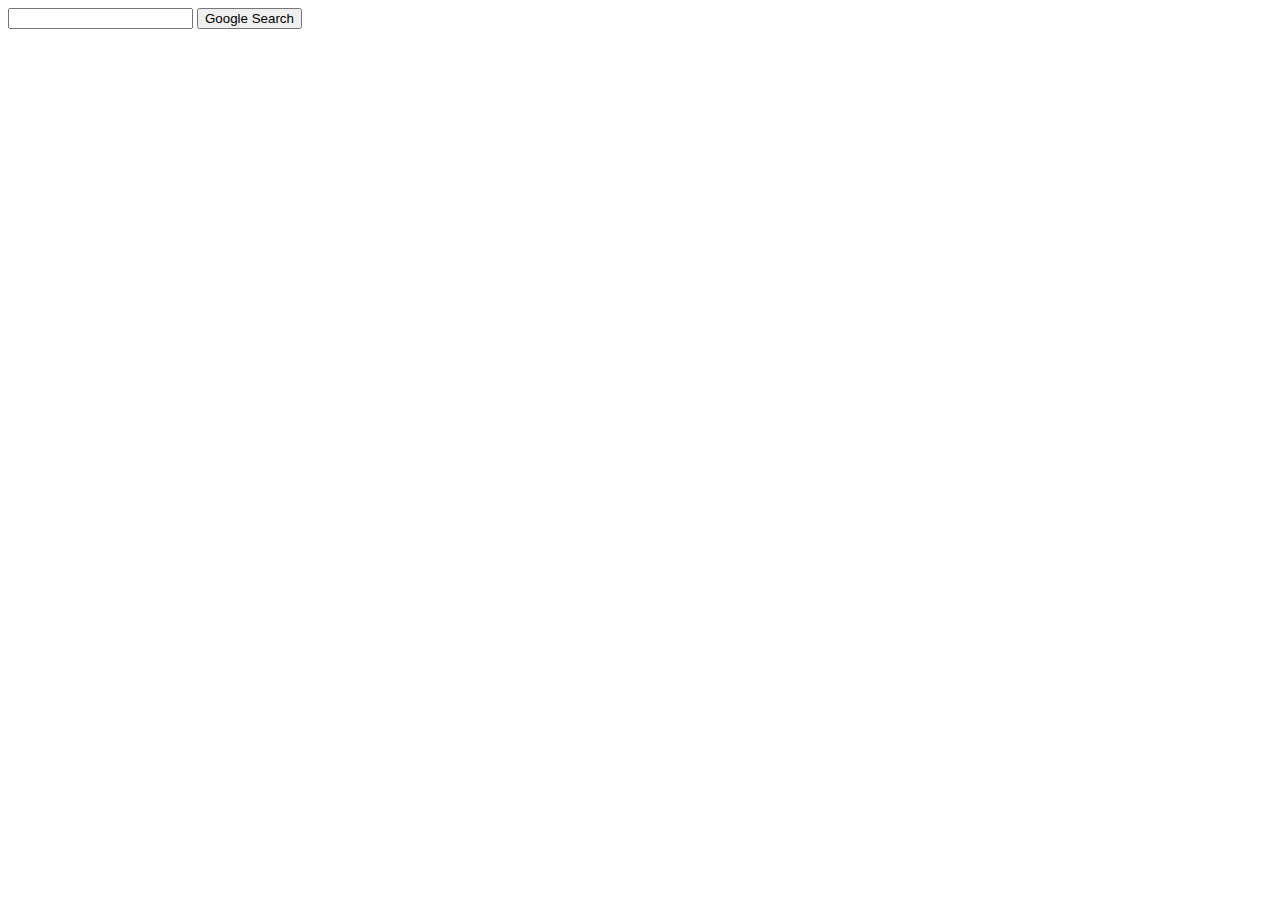
==== advanced_search.html @ 057551c0 "Sunday_night" ====
<!--CS50W Project 0 by Alan Vitums started 2023-1-8                         -->
<!--This html file is for advanced search per the assingment:               -->
<!-- https://cs50.harvard.edu/web/2020/projects/0/search/                   -->


<!DOCTYPE html>
<html lang="en">
    <head>
        <title>Search Images</title>
    </head>
    <body>
        <form action="https://www.google.com/imghp">
            <input type="text" name="q">
            <input type="submit" value="Google Search">
        </form>
    </body>
</html>
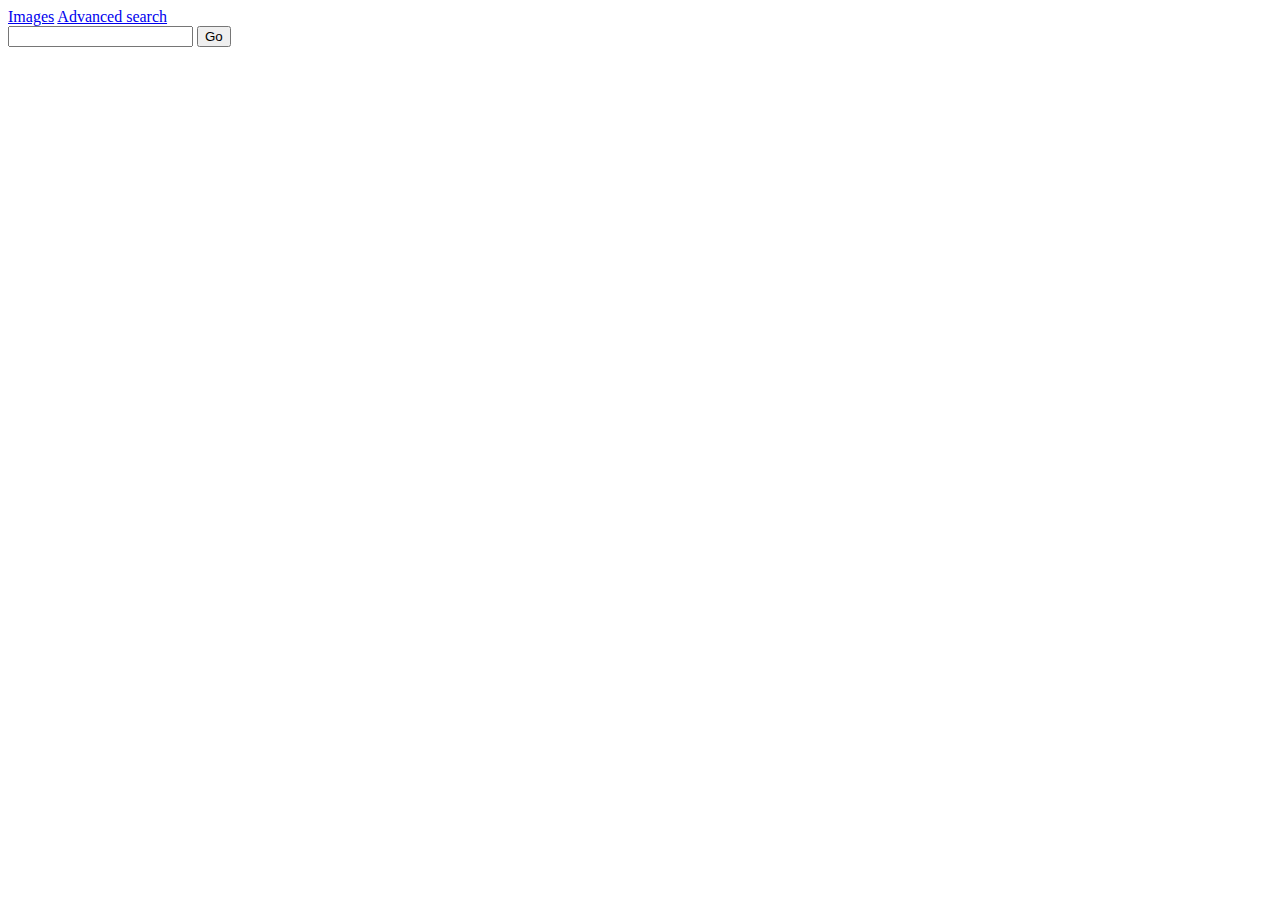
==== commit 7d313aef: "finished_image_search" ====
--- a/advanced_search.html
+++ b/advanced_search.html
@@ -9,9 +9,16 @@
         <title>Search Images</title>
     </head>
     <body>
-        <form action="https://www.google.com/imghp">
-            <input type="text" name="q">
-            <input type="submit" value="Google Search">
+        <header>
+            <div class="header_links"></div>
+                <a href="index.html">Images</a> 
+                <a href="advanced_search.html">Advanced search</a>
+                </div>
+        </header>        
+        <form action="https://www.google.com/imghp" method="get">
+            <input type="text" id="search-query" name="q">
+            <input type="submit" value="Go">
         </form>
     </body>
-</html>+</html>
+
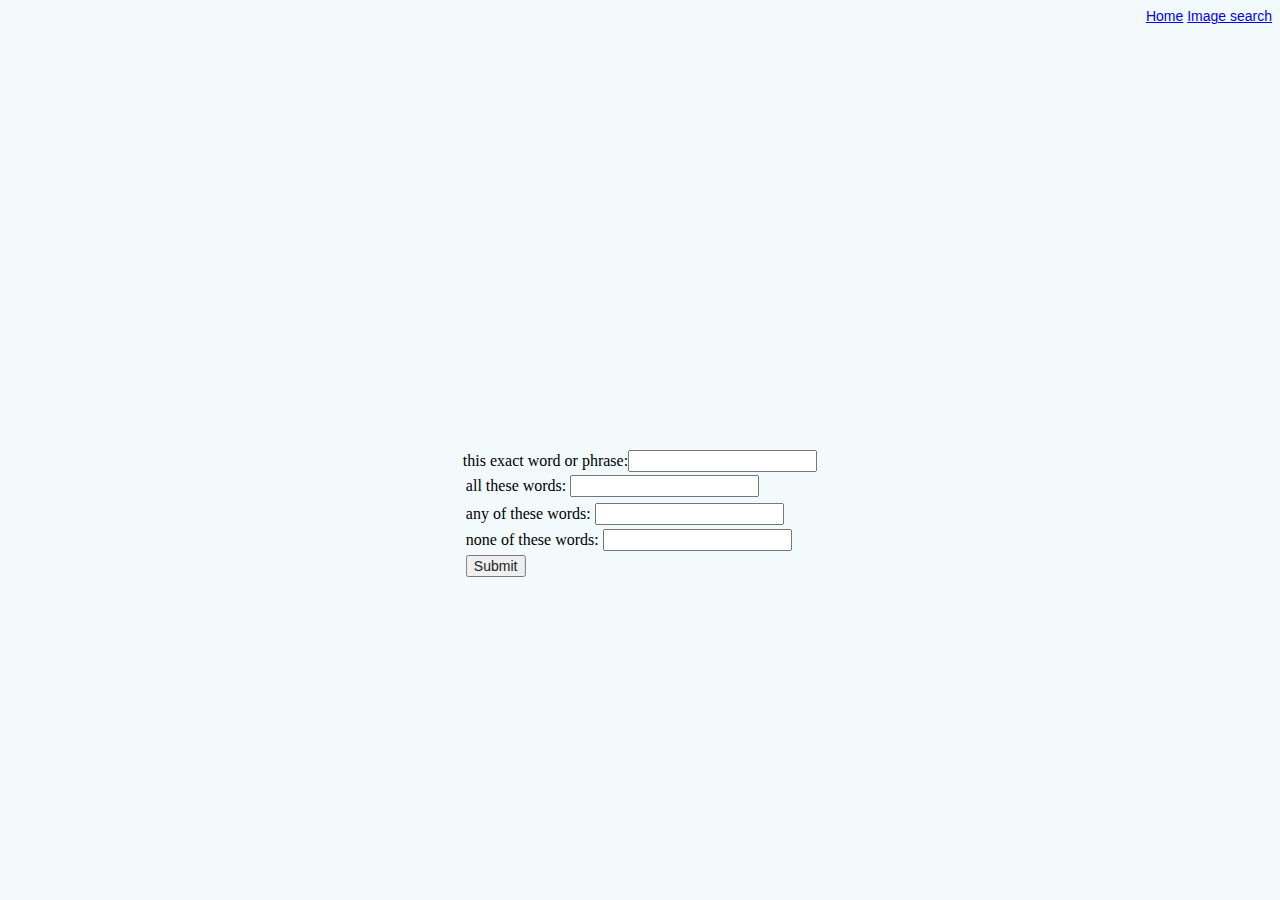
==== commit 6f94f18d: "Wednesday_stopping point" ====
--- a/advanced_search.html
+++ b/advanced_search.html
@@ -6,19 +6,62 @@
 <!DOCTYPE html>
 <html lang="en">
     <head>
-        <title>Search Images</title>
-    </head>
+        <title>Advanced Search</title>
+        <link rel="stylesheet" href="styles.css">    
+    </head>     
+    
     <body>
         <header>
-            <div class="header_links"></div>
-                <a href="index.html">Images</a> 
-                <a href="advanced_search.html">Advanced search</a>
-                </div>
-        </header>        
-        <form action="https://www.google.com/imghp" method="get">
-            <input type="text" id="search-query" name="q">
-            <input type="submit" value="Go">
-        </form>
+            <div class="header_links">
+                <a href="index.html">Home</a> 
+                <a href="image_search.html">Image search</a>
+            </div>
+        </header>
+        
+        <form class="input_form">
+            <table>
+              <tr>
+                <td>
+                  <label for="all_words">all these words:</label>
+                  <input type="text" id="all_words" name="all_words">
+                </td>
+                <td>
+              </tr>
+              <tr>
+                  <label for="exact">this exact word or phrase:</label>
+                  <input type="text" id="exact" name="email">
+                </td>
+              </tr>
+              <tr>
+                <td>
+                  <label for="any">any of these words:</label>
+                  <input type="text" id="any" name="any">
+                </td>
+            </tr>
+               <tr>
+                <td>
+                  <label for="none">none of these words:</label>
+                  <input type="text" id="none" name="none">
+                </td>
+              </tr>
+              <tr>
+                <td colspan="2">
+                  <input type="submit" value="Submit">
+                </td>
+              </tr>
+            </table>
+          </form>
+          
+
+
+
+        <!-- <div class="input_form">
+            <form action="https://www.google.com/search" method="get" target="_blank">
+                <input class = "search_input" type="text" id="search-query" name="q">
+                <input type="hidden" name="tbm" value="isch">   
+                <p class="center_align" ><input type="submit" value="Search Images"></p>  
+    
+            </form>
+        </div> -->
     </body>
-</html>
-
+</html>--- a/styles.css
+++ b/styles.css
@@ -0,0 +1,53 @@
+/* CS50W Project 0 by Alan Vitums started 2023-1-8                    
+ This css file is for image search assigment:             
+ https://cs50.harvard.edu/web/2020/projects/0/search/     */
+
+.input_form 
+{  
+    position: absolute;
+    top: 50%; 
+    left: 50%; 
+    align-items: center;
+    transform: translateY(-50%);
+    transform: translateX(-50%); 
+    background: rgb(242, 250, 252);
+
+
+}
+
+.center_align
+{
+  text-align: center;
+}
+
+.search_input
+{
+  border-top-left-radius: 10px;
+  border-top-right-radius: 10px;
+  border-bottom-left-radius: 10px;
+  border-bottom-right-radius: 10px;
+  border: 1px solid #ccc;
+  padding: 4px;
+}
+
+body
+
+{
+    background: rgb(242, 250, 252);
+}
+
+input, button 
+{ 
+    font-size: 14px;
+    font-family: Roboto,arial,sans-serif;
+    color: #202124;
+}
+
+.header_links {
+  text-decoration: none;
+  text-align: right;
+  font-family: Roboto,arial,sans-serif;
+  color: #444331;
+  font-size: 14px;
+
+}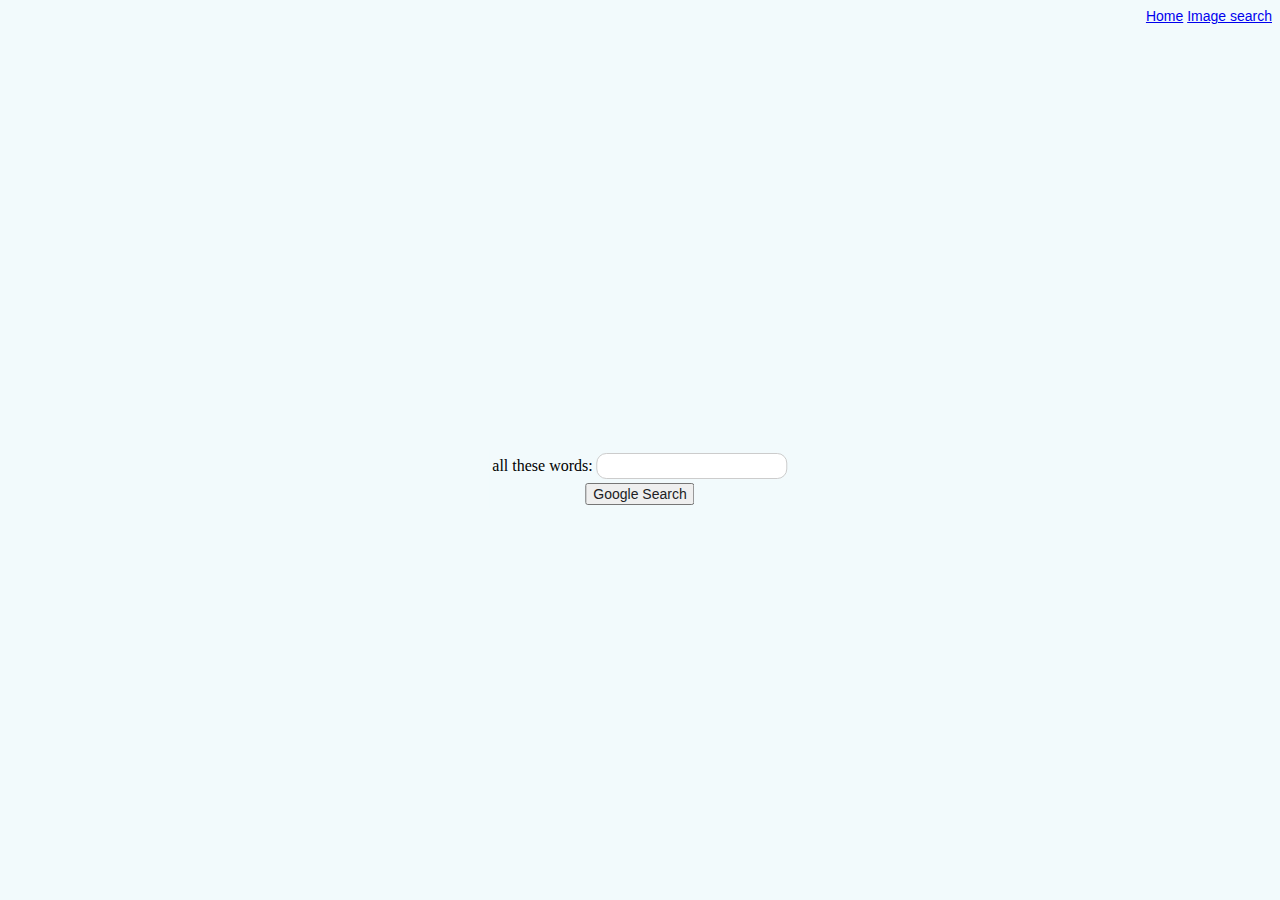
==== commit 1a18cbac: "Thursday_nights_work" ====
--- a/advanced_search.html
+++ b/advanced_search.html
@@ -18,50 +18,41 @@
             </div>
         </header>
         
-        <form class="input_form">
-            <table>
+        <form class="row_format" action="https://www.google.com/search" method="get" target="_blank"> 
+            <table class="table_format">
+            
+              <tr >
+                    <td> <label for="all_words">all these words:</label></td>
+                    <td> <input class = "search_input" type="text" id="search-query" name="q">
+                         <input type="hidden" name="as" value="">
+                        </td>
+              </tr>
+              
+<!--               <tr class="row_format">
+                <td><label for="exact">this exact word or phrase:</label></td>
+                <td><input class = "search_input" type="text" id="exact" name="email"></td> 
+              </tr>
+              
+              <tr class="row_format">
+                <td><label for="any">any of these words:</label></td>
+                <td><input class = "search_input" type="text" id="any" name="any"></td>
+              </tr>
+               
+              <tr class="row_format">
+                <td><label for="none">none of these words:</label></td>
+                <td><input class = "search_input" type="text" id="none" name="none"></td>
+              </tr>
+               -->
               <tr>
-                <td>
-                  <label for="all_words">all these words:</label>
-                  <input type="text" id="all_words" name="all_words">
-                </td>
-                <td>
-              </tr>
-              <tr>
-                  <label for="exact">this exact word or phrase:</label>
-                  <input type="text" id="exact" name="email">
-                </td>
-              </tr>
-              <tr>
-                <td>
-                  <label for="any">any of these words:</label>
-                  <input type="text" id="any" name="any">
-                </td>
-            </tr>
-               <tr>
-                <td>
-                  <label for="none">none of these words:</label>
-                  <input type="text" id="none" name="none">
-                </td>
-              </tr>
-              <tr>
-                <td colspan="2">
-                  <input type="submit" value="Submit">
+                <td class="center_align" colspan="2">
+                  <input type="submit" value="Google Search">
                 </td>
               </tr>
             </table>
           </form>
           
 
+<!-- Need to research how you get the webpage format from the text.   -->
 
-
-        <!-- <div class="input_form">
-            <form action="https://www.google.com/search" method="get" target="_blank">
-                <input class = "search_input" type="text" id="search-query" name="q">
-                <input type="hidden" name="tbm" value="isch">   
-                <p class="center_align" ><input type="submit" value="Search Images"></p>  
-    
-            </form>
-        </div> -->
     </body>
 </html>--- a/styles.css
+++ b/styles.css
@@ -19,6 +19,37 @@
 {
   text-align: center;
 }
+
+
+.table_format
+{
+ 
+  position: absolute;
+  top: 50%; 
+  left: 50%; 
+  align-items: center;
+  transform: translateY(-50%);
+  transform: translateX(-50%); 
+  background: rgb(242, 250, 252);
+  float:right;
+/*   display: flex;
+  flex-direction: row;
+  justify-content: center;
+  align-items: center;
+  flex-wrap: wrap; */
+}
+
+
+
+.row_format
+{
+/*   display: flex;
+  flex-direction: row;
+  justify-content: center; */
+  align-items: right;
+  flex-wrap: wrap;
+}
+
 
 .search_input
 {
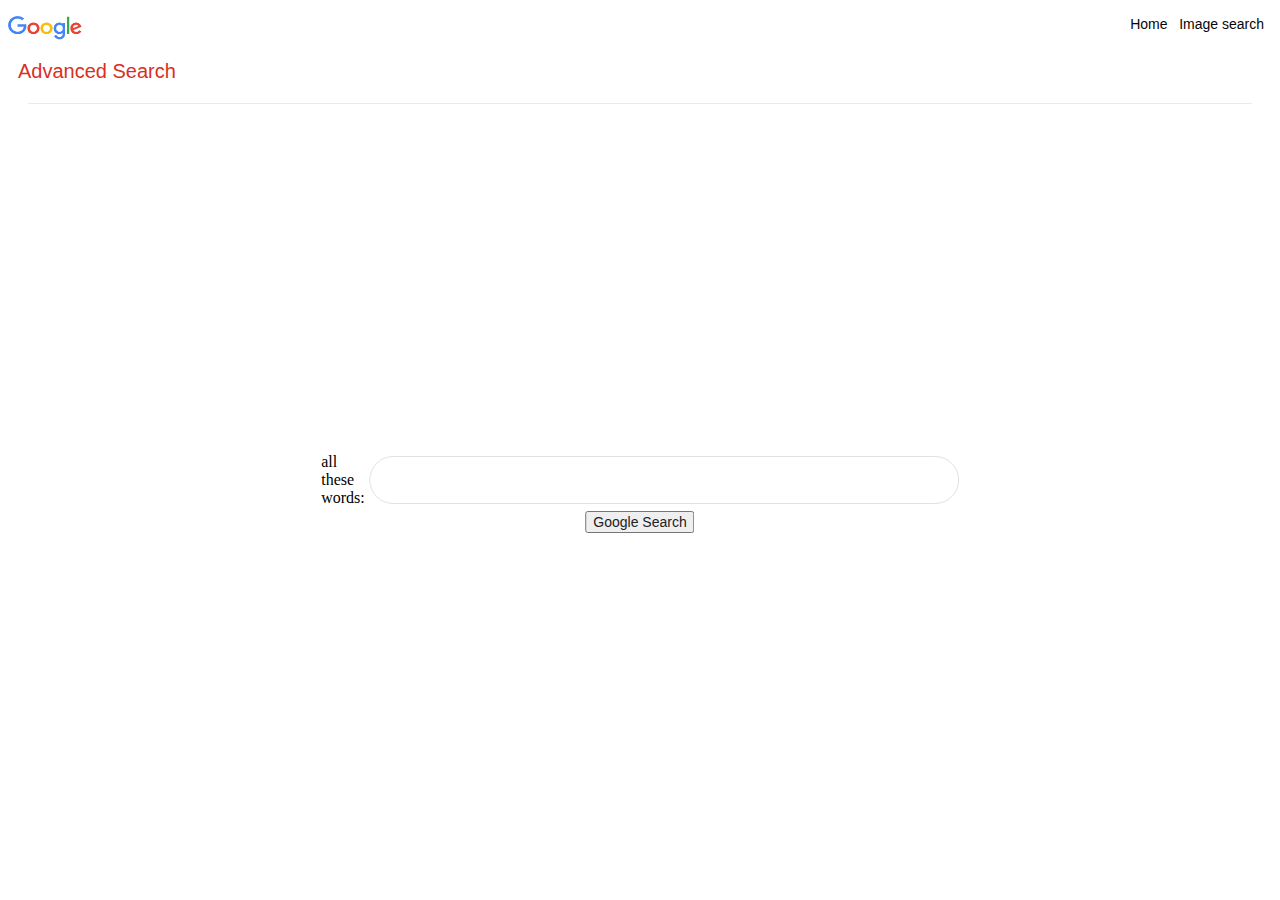
==== commit 578b42de: "Sunday_15th" ====
--- a/advanced_search.html
+++ b/advanced_search.html
@@ -12,12 +12,26 @@
     
     <body>
         <header>
+            <div>
+              <p><img src="Google_Images__logo.png" alt="Google Logo with Allen Turing Doodle" width="74" height="24" ></p>
+              <label class="adv_search" style="margin-left:10px">Advanced Search</lable>
+            </div>
+          
             <div class="header_links">
-                <a href="index.html">Home</a> 
+                <a href="index.html">Home &nbsp </a> 
                 <a href="image_search.html">Image search</a>
             </div>
+            
+            <div class="line_format">
+            
+            </div>
+
         </header>
-        
+       
+
+
+ 
+
         <form class="row_format" action="https://www.google.com/search" method="get" target="_blank"> 
             <table class="table_format">
             
--- a/styles.css
+++ b/styles.css
@@ -10,16 +10,48 @@
     align-items: center;
     transform: translateY(-50%);
     transform: translateX(-50%); 
-    background: rgb(242, 250, 252);
+    background: rgb(255, 255, 255);
 
 
 }
 
+.google_logo
+
+{
+  position: absolute;
+  top: 32%; 
+  left: 50%; 
+  align-items: center;
+  transform: translateY(-50%);
+  transform: translateX(-50%); 
+  background: rgb(255, 255, 255);
+  float:right;
+}
+
+.adv_search
+
+{ 
+
+  font-family: Roboto,arial,sans-serif;
+  color: #d93025;
+  font-size: 20px;}
+
 .center_align
 {
   text-align: center;
+  align-items: center;
 }
 
+
+.line_format
+{
+  margin: 20px;
+  border-bottom: 1px solid #ebebeb;
+  border-bottom-width: 1px;
+  border-bottom-style: solid;
+  border-bottom-color: rgb(235, 235, 235);
+
+}
 
 .table_format
 {
@@ -30,7 +62,7 @@
   align-items: center;
   transform: translateY(-50%);
   transform: translateX(-50%); 
-  background: rgb(242, 250, 252);
+  background: rgb(255, 255, 255);
   float:right;
 /*   display: flex;
   flex-direction: row;
@@ -39,6 +71,53 @@
   flex-wrap: wrap; */
 }
 
+.submit_button
+{
+
+  background-color: #f8f9fa;
+  border: 1px solid #f8f9fa;
+  border-top-width: 1px;
+  border-right-width: 1px;
+  border-bottom-width: 1px;
+  border-left-width: 1px;
+  border-top-style: solid;
+  border-right-style: solid;
+  border-bottom-style: solid;
+  border-left-style: solid;
+  border-top-color: rgb(248, 249, 250);
+  border-right-color: rgb(248, 249, 250);
+  border-bottom-color: rgb(248, 249, 250);
+  border-left-color: rgb(248, 249, 250);
+  border-image-source: initial;
+  border-image-slice: initial;
+  border-image-width: initial;
+  border-image-outset: initial;
+  border-image-repeat: initial;
+  border-radius: 4px;
+  border-top-left-radius: 4px;
+  border-top-right-radius: 4px;
+  border-bottom-right-radius: 4px;
+  border-bottom-left-radius: 4px;
+  color: #3c4043;
+  font-family: Roboto,arial,sans-serif;
+  font-size: 14px;
+  margin: 11px 4px;
+  margin-top: 11px;
+  margin-right: 4px;
+  margin-bottom: 11px;
+  margin-left: 4px;
+  padding: 0 16px;
+  padding-top: 0px;
+  padding-right: 16px;
+  padding-bottom: 0px;
+  padding-left: 16px;
+  line-height: 27px;
+  height: 36px;
+  min-width: 54px;
+  text-align: center;
+  cursor: pointer;
+  user-select: none;
+}
 
 
 .row_format
@@ -52,19 +131,23 @@
 
 
 .search_input
-{
-  border-top-left-radius: 10px;
-  border-top-right-radius: 10px;
-  border-bottom-left-radius: 10px;
-  border-bottom-right-radius: 10px;
-  border: 1px solid #ccc;
-  padding: 4px;
+{ 
+    display: flex;
+    z-index: 3;
+    height: 44px;
+    background: #fff;
+    border: 1px solid #dfe1e5;
+    box-shadow: none;
+    border-radius: 24px;
+    margin: 0 auto;
+    width: 638px;
+    max-width: 584px;
 }
 
 body
 
 {
-    background: rgb(242, 250, 252);
+    background: rgb(255, 255, 255);
 }
 
 input, button 
@@ -75,10 +158,23 @@
 }
 
 .header_links {
-  text-decoration: none;
+  padding: 16px;
+  position: absolute;
+  top: 0;
+  right: 0;
   text-align: right;
   font-family: Roboto,arial,sans-serif;
-  color: #444331;
+  color: #060606;;
   font-size: 14px;
 
+}
+
+a:link {
+  color: #060606;
+  text-decoration: none;
+}
+
+a:visited {
+  color: #060606;
+
 }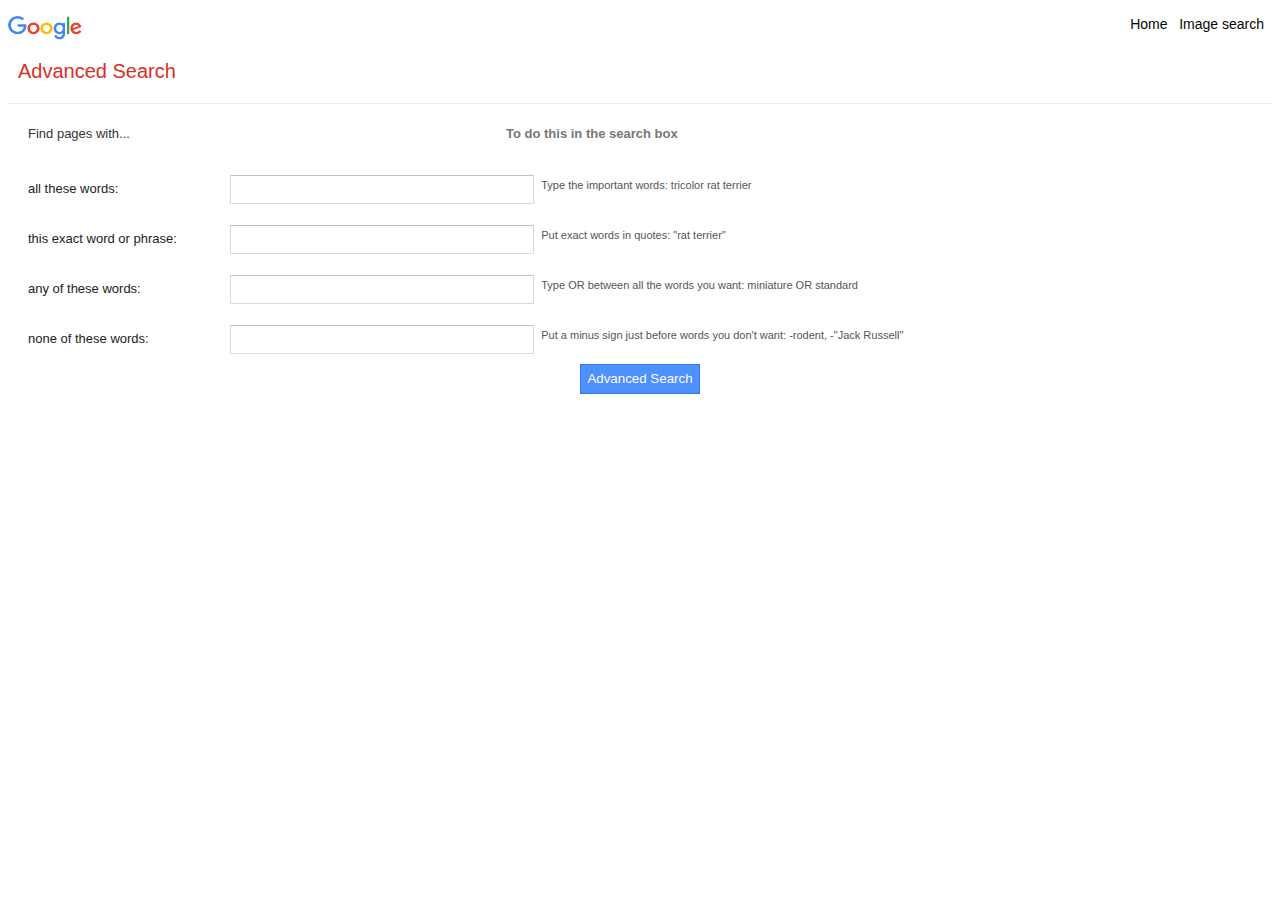
==== commit f02ac794: "Wednesday_Ready_for_Final_Test" ====
--- a/advanced_search.html
+++ b/advanced_search.html
@@ -5,68 +5,113 @@
 
 <!DOCTYPE html>
 <html lang="en">
-    <head>
-        <title>Advanced Search</title>
-        <link rel="stylesheet" href="styles.css">    
-    </head>     
+  <head>
+      <title>Advanced Search</title>
+      <link rel="stylesheet" href="styles.css">    
+  </head>     
     
-    <body>
-        <header>
-            <div>
-              <p><img src="Google_Images__logo.png" alt="Google Logo with Allen Turing Doodle" width="74" height="24" ></p>
-              <label class="adv_search" style="margin-left:10px">Advanced Search</lable>
-            </div>
+  <body>
+    <header>
+      <div>
+        <p><img src="Google_Images__logo.png" alt="Google Logo" width="74" height="24" ></p>
+        <label class="adv_search" style="margin-left:10px">Advanced Search</lable>
+      </div>
+      <div class="header_links">
+        <a href="index.html">Home &nbsp </a> 
+        <a href="image_search.html">Image search</a>
+      </div>
+      <div class="line_format"> </div>
+    </header>
+       
+    <!--  ----------------------Find pages with -------------- -->
+    
+    <div class = "rows_format">
+      <div>
+        <p class="find_page">Find pages with...</p>
+      </div>  
+      <div>
+        <p class="column_1"></p>
+      </div>  
+      <div>
+        <p class="to_do">To do this in the search box</p>
+      </div>  
+    </div>
+    
+    <form action="https://www.google.com/search" method="get">     
+        
+      <!-- ----------------------all these words----------------------------------  -->
+        <div class = "rows_format">
+        
+          <div class="column_0">
+            <p>all these words:</p>                                   
+          </div>
           
-            <div class="header_links">
-                <a href="index.html">Home &nbsp </a> 
-                <a href="image_search.html">Image search</a>
-            </div>
-            
-            <div class="line_format">
-            
-            </div>
+          <div class="column_1">
+            <input class= "adv_input"  name="as_q">     
+          </div>
 
-        </header>
-       
+          <div  class="column_2" >
+              <p>Type the important words: tricolor rat terrier</p>
+          </div>   
+        </div>
+      <!-- -------------------this exact word or phrase---------------------------  -->
+        <div class = "rows_format">
+
+          <div class="column_0">
+              <p>this exact word or phrase:</p>
+          </div>
+          
+          <div class="column_1">
+            <input class= "adv_input"  name="as_epq" type="text">     
+          </div>
+
+          <div  class="column_2" >
+              <p>Put exact words in quotes:  "rat terrier"</p>
+          </div>   
+        </div>  
+      <!-- -------------------any of these words ----------------------------------  -->
+        <div class = "rows_format">
+
+          <div class="column_0">
+              <p>any of these words:</p>
+          </div>
+          
+          <div class="column_1">
+            <input class= "adv_input"  name="as_oq" type="text">     
+          </div>
+
+          <div  class="column_2" >
+            <p>Type OR between all the words you want: miniature OR standard</p>
+          </div>   
+        </div>  
+      <!-- ------------------none of these words---------------------------------  -->
+        <div class = "rows_format">
+
+          <div class="column_0">
+            <p>none of these words:</p>
+          </div>
+          
+          <div class="column_1">
+            <input class= "adv_input"  name="as_eq" type="text" >     
+            <!-- <input type="hidden" name="as_eq" value autofocus="autofocus">  -->
+          </div>
+
+          <div  class="column_2" >
+            <p>Put a minus sign just before words you don't want:  -rodent, -"Jack Russell"</p>
+          </div>   
+        </div>  
+  <!-- -----------------------------submit button---------------------------------  -->
+        <div class="center_align">
+          <input class="adv_submit_button" type="submit" value="Advanced Search"> 
+        </div>
+
+      </form>           
+  
+    </body>
+</html>        
+        
 
 
- 
 
-        <form class="row_format" action="https://www.google.com/search" method="get" target="_blank"> 
-            <table class="table_format">
-            
-              <tr >
-                    <td> <label for="all_words">all these words:</label></td>
-                    <td> <input class = "search_input" type="text" id="search-query" name="q">
-                         <input type="hidden" name="as" value="">
-                        </td>
-              </tr>
-              
-<!--               <tr class="row_format">
-                <td><label for="exact">this exact word or phrase:</label></td>
-                <td><input class = "search_input" type="text" id="exact" name="email"></td> 
-              </tr>
-              
-              <tr class="row_format">
-                <td><label for="any">any of these words:</label></td>
-                <td><input class = "search_input" type="text" id="any" name="any"></td>
-              </tr>
-               
-              <tr class="row_format">
-                <td><label for="none">none of these words:</label></td>
-                <td><input class = "search_input" type="text" id="none" name="none"></td>
-              </tr>
-               -->
-              <tr>
-                <td class="center_align" colspan="2">
-                  <input type="submit" value="Google Search">
-                </td>
-              </tr>
-            </table>
-          </form>
-          
 
-<!-- Need to research how you get the webpage format from the text.   -->
 
-    </body>
-</html>--- a/styles.css
+++ b/styles.css
@@ -2,22 +2,7 @@
  This css file is for image search assigment:             
  https://cs50.harvard.edu/web/2020/projects/0/search/     */
 
-.input_form 
-{  
-    position: absolute;
-    top: 50%; 
-    left: 50%; 
-    align-items: center;
-    transform: translateY(-50%);
-    transform: translateX(-50%); 
-    background: rgb(255, 255, 255);
-
-
-}
-
-.google_logo
-
-{
+.google_logo{
   position: absolute;
   top: 32%; 
   left: 50%; 
@@ -27,53 +12,118 @@
   background: rgb(255, 255, 255);
   float:right;
 }
-
-.adv_search
-
-{ 
-
+ 
+.adv_search{ 
   font-family: Roboto,arial,sans-serif;
   color: #d93025;
-  font-size: 20px;}
-
-.center_align
-{
-  text-align: center;
-  align-items: center;
-}
-
-
-.line_format
-{
-  margin: 20px;
+  font-size: 20px;
+} 
+ 
+.line_format{
+  margin-top: 20px;
   border-bottom: 1px solid #ebebeb;
   border-bottom-width: 1px;
   border-bottom-style: solid;
   border-bottom-color: rgb(235, 235, 235);
-
-}
-
-.table_format
-{
+ }
+
+.find_page{ 
+  vertical-align: bottom;
+  display: inline-block;
+  font-family: Roboto,arial,sans-serif;
+  font-size: 13px;
+  color: #333;
+  margin: 20px;
+  min-width: 167px;
+  width: 16%;
+  color: #333;
+  align-items: center;
+ }
+
+.to_do{  
+  vertical-align: bottom;
+  display: inline-block;
+  font-family: Roboto,arial,sans-serif;
+  min-width: 200px;
+  width: 33%;
+  font-size: 13px;
+  font-weight: 700;
+  color: #777;
+  margin: 5px;
+  align-items: center;
+} 
+
+.rows_format{
+  display: flex;
+  flex-wrap: nowrap;
+  align-items: center;
+  line-height: 20px;
+}
+
+.grid-container {
+  display: grid;
+  grid-template-columns: repeat(3, 1fr);
+  grid-template-rows: auto;
+  grid-gap: 10px;
+}
+
+.grid-item {
+  background-color: #f2f2f2;
+  border: 1px solid #fff;
+  padding: 20px;
+}
+
+ .column_0{
+  display: inline-block;
+  min-width: 167px;
+  font-family: Roboto,arial,sans-serif;
+  width: 16%;
+  height: 42px;
+  color: #222;
+  font-size: 13px;
+  line-height: 16px;
+  vertical-align: middle;
+  margin-left: 20px;
+}
+
+.column_1{
+  display: inline-block;
+  width: 286px;
+  vertical-align: middle;
+}
+
+.adv_input{
+  display: inline-block;
+  width: 286px;
+  font-family: Roboto,arial,sans-serif;
+  border-radius: 1px;
+  border: 1px solid #d9d9d9;
+  border-top: 1px solid #c0c0c0;
+  font-size: 13px;
+  height: 25px;
+  padding: 1px 8px;
+}
+
+.column_2{
+  font-family: Roboto,arial,sans-serif;
+  display: inline-block;
+  width: 32%;
+  min-width: 160px;
+  margin: 0 0 8px 1%;
+  color: #555;
+  font-size: 11px;
+  padding-left: 5px;
+  vertical-align: middle;
+  position: relative;
+  margin-left: 20px;
+}
+
+.center_align{
+  text-align: center;
+  align-items: center;
+}
  
-  position: absolute;
-  top: 50%; 
-  left: 50%; 
-  align-items: center;
-  transform: translateY(-50%);
-  transform: translateX(-50%); 
-  background: rgb(255, 255, 255);
-  float:right;
-/*   display: flex;
-  flex-direction: row;
-  justify-content: center;
-  align-items: center;
-  flex-wrap: wrap; */
-}
-
-.submit_button
-{
-
+.submit_button{
   background-color: #f8f9fa;
   border: 1px solid #f8f9fa;
   border-top-width: 1px;
@@ -119,19 +169,22 @@
   user-select: none;
 }
 
-
-.row_format
-{
-/*   display: flex;
-  flex-direction: row;
-  justify-content: center; */
-  align-items: right;
-  flex-wrap: wrap;
-}
-
-
-.search_input
-{ 
+.adv_submit_button{
+  line-height:100%;
+  height:30px;
+  min-width:120px;
+  user-select: none;
+  line-height: 100%;
+  height: 30px;
+  box-shadow: none;
+  background-color: #4d90fe;
+  background-image: -webkit-linear-gradient(top,#4d90fe); 
+  min-width: 120px;
+  border: 1px solid #3079ed;
+  color: #fff;
+}
+
+.search_input{ 
     display: flex;
     z-index: 3;
     height: 44px;
@@ -144,17 +197,16 @@
     max-width: 584px;
 }
 
-body
-
-{
-    background: rgb(255, 255, 255);
-}
-
-input, button 
-{ 
-    font-size: 14px;
-    font-family: Roboto,arial,sans-serif;
-    color: #202124;
+body{
+  background: rgb(255, 255, 255);
+}
+
+.input_form{
+  margin: 20px;
+  display: flex;
+  justify-content: center;
+  align-items: center;
+  height: 120vh; 
 }
 
 .header_links {
@@ -166,7 +218,6 @@
   font-family: Roboto,arial,sans-serif;
   color: #060606;;
   font-size: 14px;
-
 }
 
 a:link {
@@ -176,5 +227,14 @@
 
 a:visited {
   color: #060606;
-
-}+}
+
+
+/* Things to do
+
+
+2. add link to I'm feeling lucky
+3. create a git hub webpage for it
+4. submit the project to CS50  
+
+
